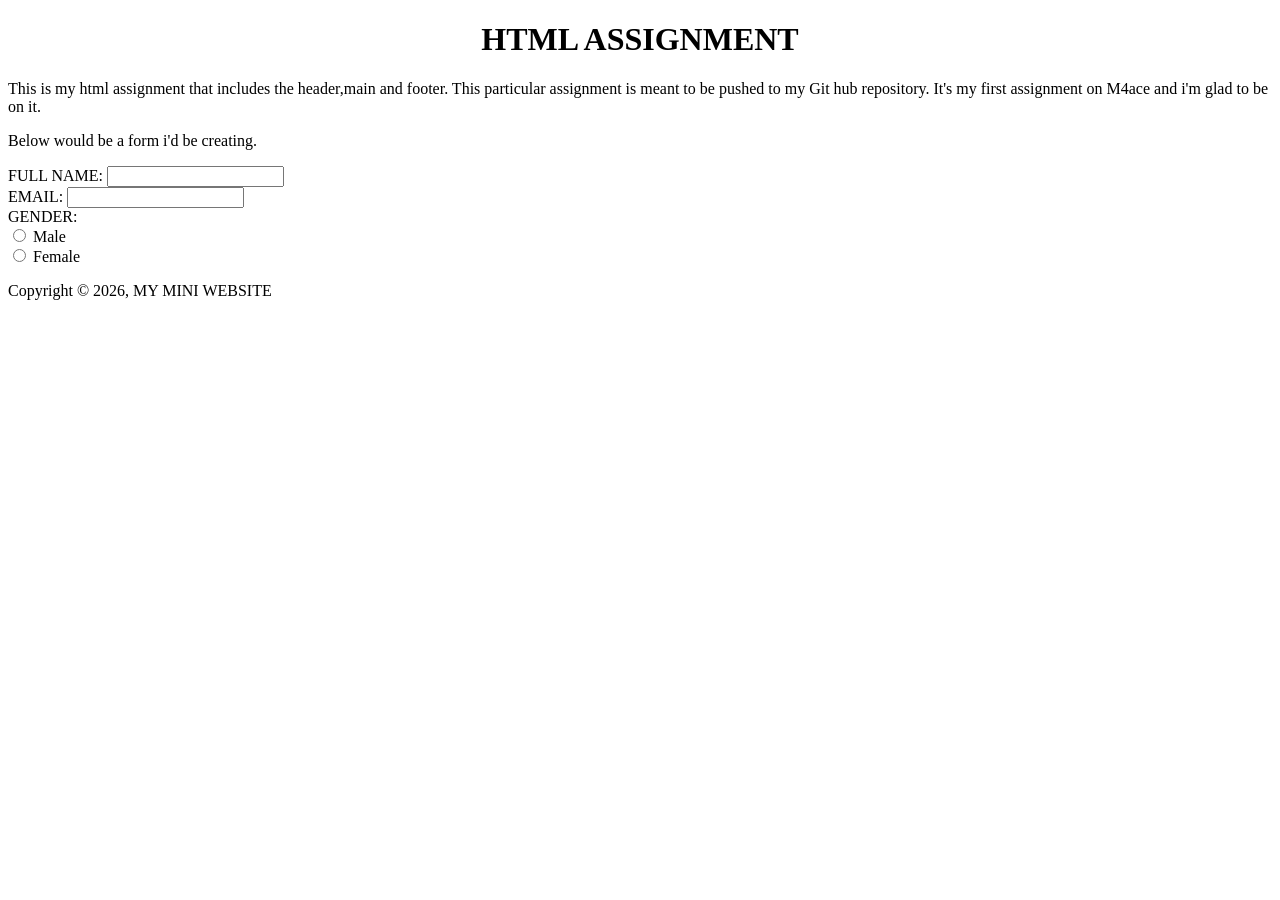
==== index.html @ 2ce8c070 "First commit" ====
<!DOCTYPE html>
<html>
<head>
<title>My html Assignment</title>
 </head>

<header  style="text-align: center; color:black;background-color: white;">
  <h1>HTML ASSIGNMENT</h1> 
</header>

<body>
    <div>
        <p>This is my html assignment that includes the header,main and footer. This particular assignment is meant to be pushed to my Git hub repository. It's my first assignment on M4ace and i'm glad to be on it.</p>
        <p>Below would be a form i'd be creating.</p>
    </div>
<form action="#" method="post">
    <!--NAME-->
    <label for="name">FULL NAME:</label>
    <input type="text" id="name" name="name" required> <br> 
   <label for="email">EMAIL:</label>
    <input type="email" id="email" name="email" required> <br>    
 <label>GENDER:</label><br>
    <input type="radio" name="gender" value="Male" required> Male<br> 
    <input type="radio" name="gender" value="Female" required> Female <br>     
</form>
</body>
<footer>
<p>Copyright &copy; 2026, MY MINI WEBSITE</p>
    </footer>
</html>
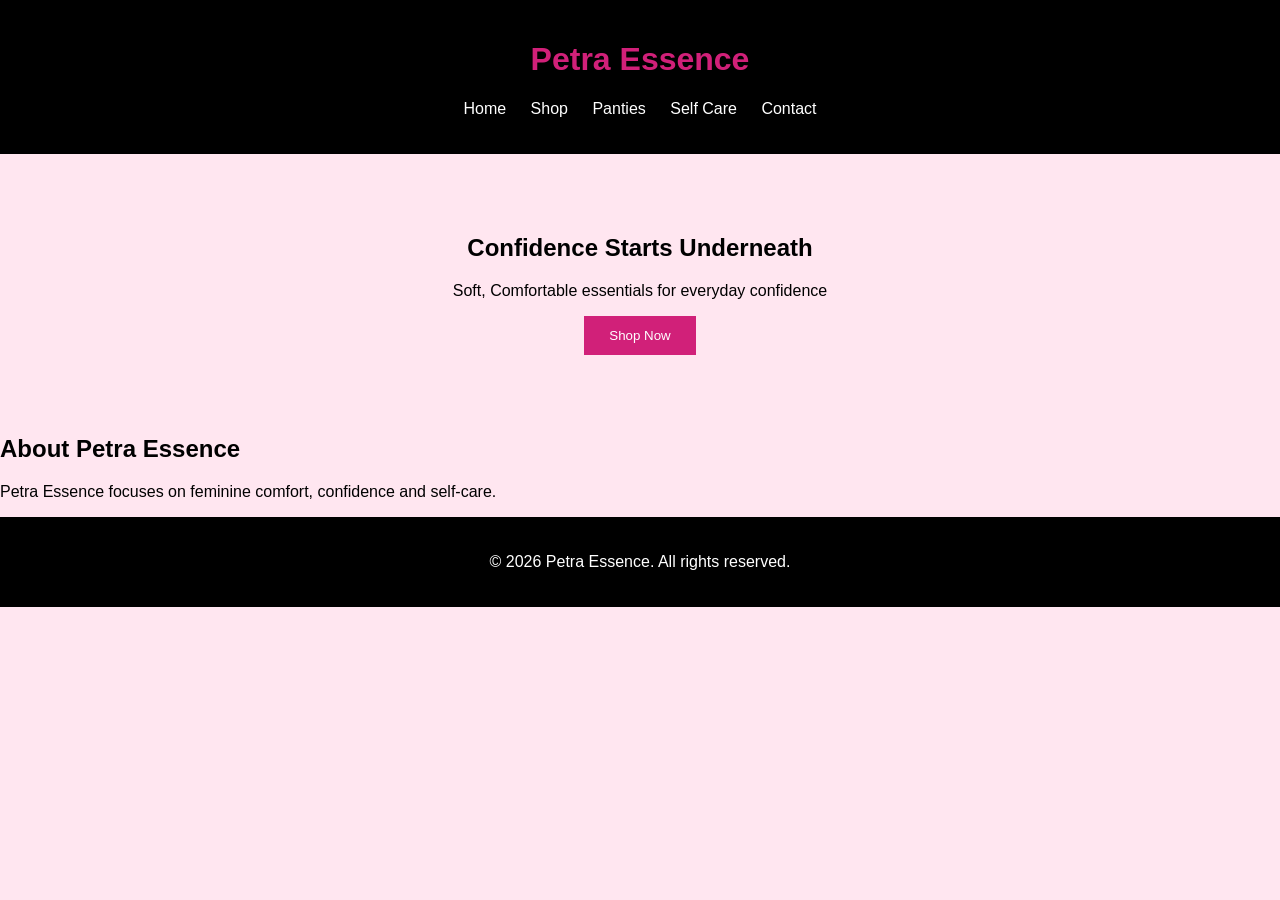
==== commit 511a7a77: "Applied CSS to my webpage" ====
--- a/index.html
+++ b/index.html
@@ -1,30 +1,50 @@
 <!DOCTYPE html>
-<html>
+<html lang="en">
 <head>
-<title>My html Assignment</title>
- </head>
-
-<header  style="text-align: center; color:black;background-color: white;">
-  <h1>HTML ASSIGNMENT</h1> 
-</header>
+    <meta charset="UTF-8">
+    <meta name="viewport" content="width=device-width, initial-scale=1.0">
+    <title>My Assignment</title>
+    <link rel="stylesheet" href="style.css">
+</head>
 
 <body>
-    <div>
-        <p>This is my html assignment that includes the header,main and footer. This particular assignment is meant to be pushed to my Git hub repository. It's my first assignment on M4ace and i'm glad to be on it.</p>
-        <p>Below would be a form i'd be creating.</p>
-    </div>
-<form action="#" method="post">
-    <!--NAME-->
-    <label for="name">FULL NAME:</label>
-    <input type="text" id="name" name="name" required> <br> 
-   <label for="email">EMAIL:</label>
-    <input type="email" id="email" name="email" required> <br>    
- <label>GENDER:</label><br>
-    <input type="radio" name="gender" value="Male" required> Male<br> 
-    <input type="radio" name="gender" value="Female" required> Female <br>     
-</form>
+    <!--HEADER-->
+    <header id="main-header">
+        <h1 class="logo">Petra Essence</h1>
+
+        <nav>
+            <ul class="nav-links">
+                <li><a href="#">Home</a></li>
+                <li><a href="#">Shop</a></li>
+                <li><a href="#">Panties</a></li>
+                <li><a href="#">Self Care</a></li>
+                <li><a href="#">Contact</a></li>
+            </ul>
+        </nav>
+    </header>
+
+    <!--MAIN CONTENT-->
+    <main>
+
+        <!--FIRST SECTION-->
+        <section class="first">
+            <h2>Confidence Starts Underneath</h2>
+            <p>Soft, Comfortable essentials for everyday confidence</p>
+            <button class="shop-btn">Shop Now</button>
+        </section>
+
+        <!--ABOUT SECTION-->
+        <section id="about">
+            <h2>About Petra Essence</h2>
+        <p>
+            Petra Essence focuses on feminine comfort, confidence and self-care.
+        </p>
+        </section>
+    </main>
+
+    <!--FOOTER-->
+    <footer class="my-footer">
+        <p>© 2026 Petra Essence. All rights reserved.</p>
+    </footer>
 </body>
-<footer>
-<p>Copyright &copy; 2026, MY MINI WEBSITE</p>
-    </footer>
 </html>
--- a/style.css
+++ b/style.css
@@ -0,0 +1,53 @@
+body {
+    font-family: Arial, Helvetica, sans-serif;
+    margin: 0;
+    background-color: #ffe6f0;
+}
+
+#main-header {
+    background-color: black;
+    color: white;
+    padding: 20px;
+    text-align: center;
+}
+
+.logo {
+    color: #d12079;
+}
+
+.nav-links {
+    list-style: none;
+    padding: 0;
+}
+
+.nav-links li {
+    display: inline;
+    margin: 10px;
+}
+
+.nav-links a {
+    text-decoration: none;
+    color: white;
+}
+
+.first {
+    text-align: center;
+    padding: 60px;
+}
+
+.shop-btn {
+    background-color: #d12079;
+    border: none;
+    padding: 12px 25px;
+    color: white;
+    cursor: pointer;
+
+}
+
+.my-footer {
+    background-color: black;
+    text-align: center;
+    color: white;
+    padding: 20px;
+
+}
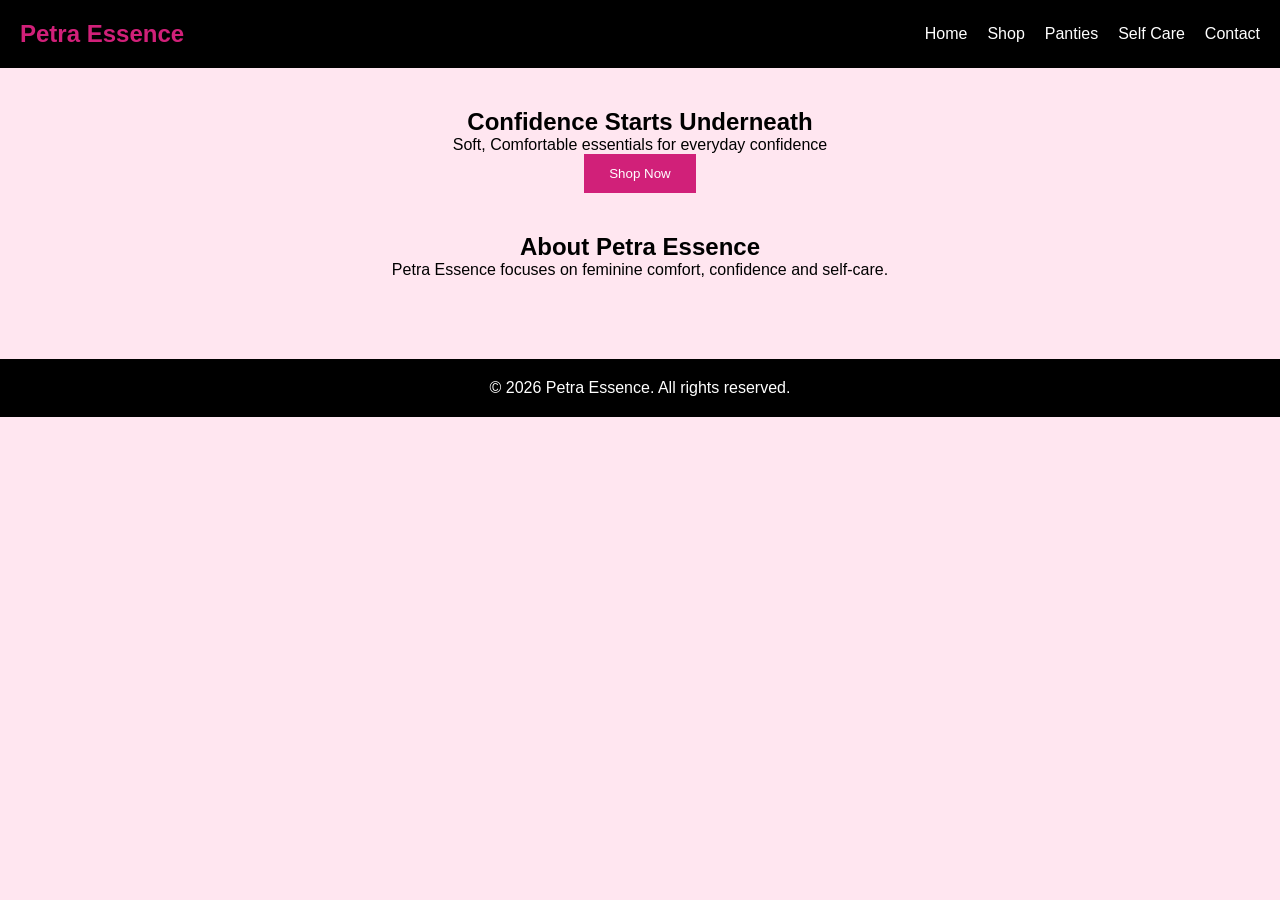
==== commit 7be823f1: "Used Flexbox for layout" ====
--- a/index.html
+++ b/index.html
@@ -10,9 +10,11 @@
 <body>
     <!--HEADER-->
     <header id="main-header">
-        <h1 class="logo">Petra Essence</h1>
+        
+        <nav class="navbar">
 
-        <nav>
+            <h1 class="logo">Petra Essence</h1>
+
             <ul class="nav-links">
                 <li><a href="#">Home</a></li>
                 <li><a href="#">Shop</a></li>
@@ -24,7 +26,7 @@
     </header>
 
     <!--MAIN CONTENT-->
-    <main>
+    <main class="main-content">
 
         <!--FIRST SECTION-->
         <section class="first">
--- a/style.css
+++ b/style.css
@@ -1,28 +1,34 @@
+*{
+    margin: 0;
+    padding: 0;
+    box-sizing: border-box;
+}
+
 body {
     font-family: Arial, Helvetica, sans-serif;
-    margin: 0;
     background-color: #ffe6f0;
 }
 
 #main-header {
     background-color: black;
-    color: white;
     padding: 20px;
-    text-align: center;
+}
+
+.navbar{
+    display: flex;
+    justify-content: space-between;
+    align-items: center;
 }
 
 .logo {
     color: #d12079;
+    font-size: 24px;
 }
 
 .nav-links {
     list-style: none;
-    padding: 0;
-}
-
-.nav-links li {
-    display: inline;
-    margin: 10px;
+    display: flex;
+    gap: 20px;
 }
 
 .nav-links a {
@@ -30,9 +36,17 @@
     color: white;
 }
 
+.main-content {
+    display: flex;
+    flex-direction: column;
+    align-items: center;
+    padding: 40px;
+    gap: 40px;
+}
+
 .first {
     text-align: center;
-    padding: 60px;
+    max-width: 600px;
 }
 
 .shop-btn {
@@ -44,10 +58,28 @@
 
 }
 
+#about {
+    text-align: center;
+    max-width: 600px;
+}
+
 .my-footer {
     background-color: black;
     text-align: center;
     color: white;
     padding: 20px;
+    margin-top: 40px;
 
 }
+
+@media (max-width:768px) {
+   .navbar{
+    flex-direction: column;
+    gap: 15px;
+   } 
+
+   .nav-links {
+    align-items: center;
+     }
+
+}
